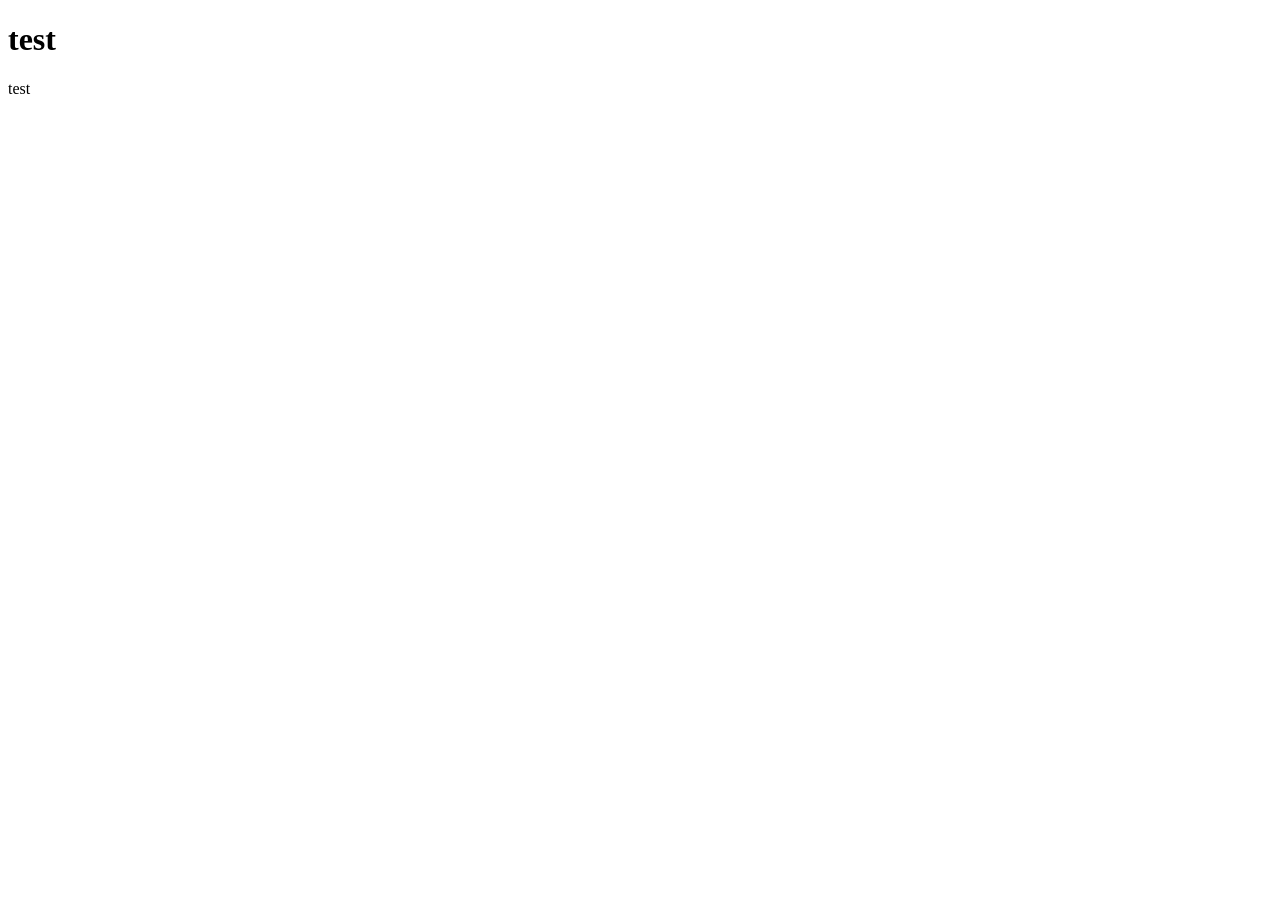
==== index.html @ 466964dc "Create index.html" ====
<!DOCTYPE HTML>
<html lang="en">
<head>
  <meta charset="UTF-8">
  <meta name="viewport" content="width=device-width, initial-scale=1.0">
  <title>Home</title>
</head>
<body>
  <h1>test</h1>
  <p>test</p>
</body>
</html>
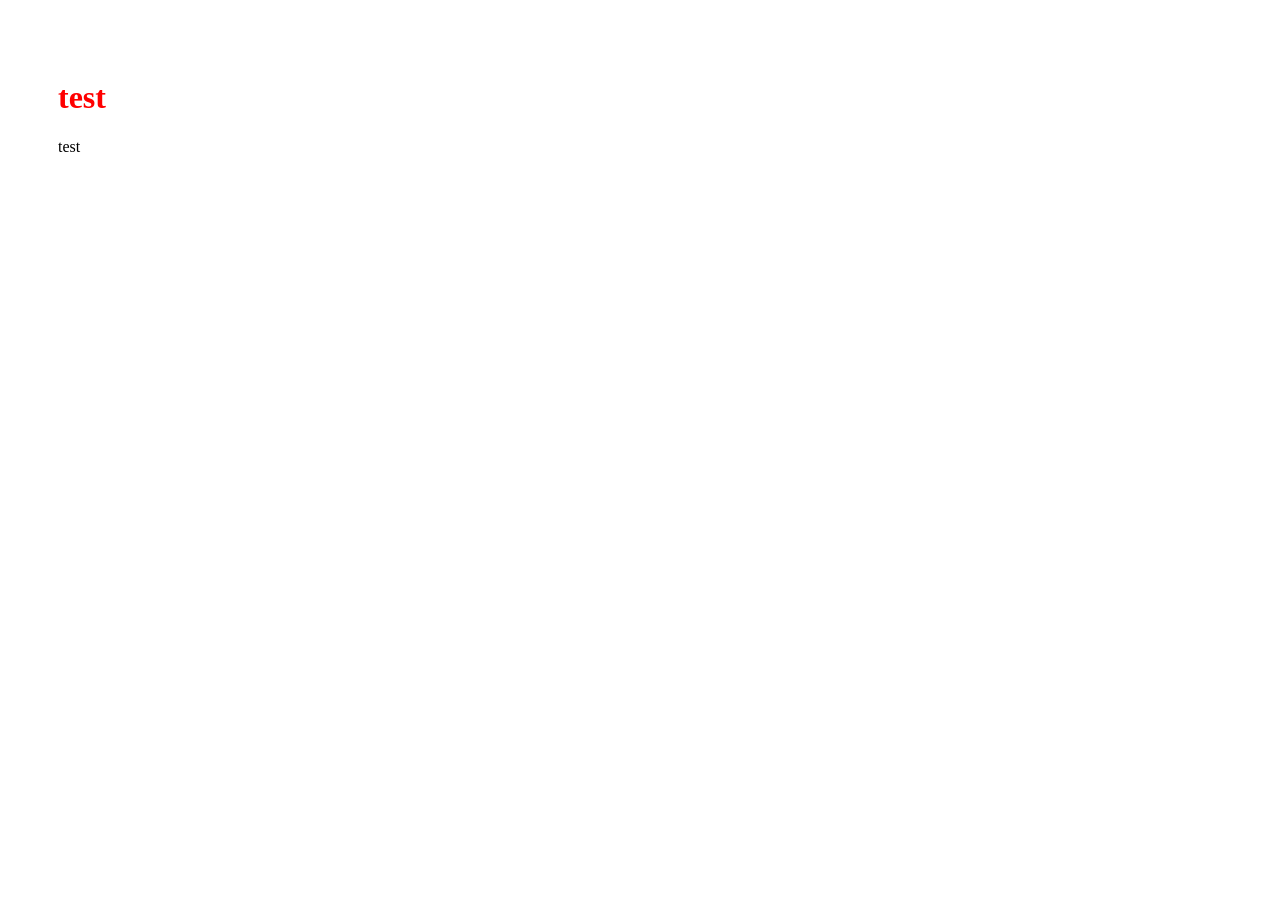
==== commit fbd1d6b1: "Update index.html Add favicon" ====
--- a/index.html
+++ b/index.html
@@ -3,6 +3,8 @@
 <head>
   <meta charset="UTF-8">
   <meta name="viewport" content="width=device-width, initial-scale=1.0">
+  <link rel="stylesheet" href="style.css">
+  <link rel="icon" type="image/x-icon" href="favicon.ico">
   <title>Home</title>
 </head>
 <body>
--- a/style.css
+++ b/style.css
@@ -0,0 +1,8 @@
+body{
+  padding: 50px;
+}
+
+h1 {
+  font-family: Garamond, serif;
+  color: red;
+}
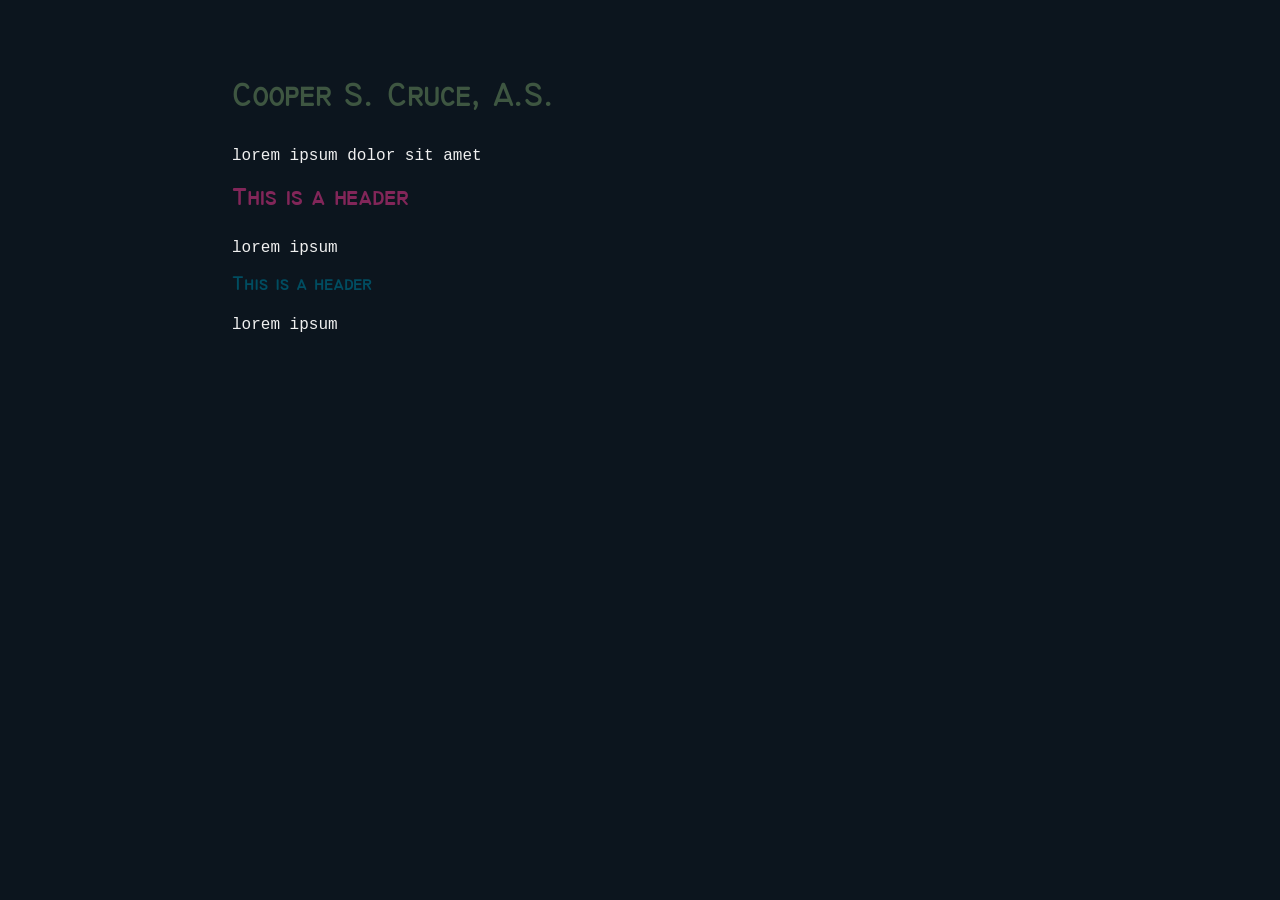
==== commit 6b69b3db: "Formatting changes" ====
--- a/index.html
+++ b/index.html
@@ -1,14 +1,23 @@
 <!DOCTYPE HTML>
 <html lang="en">
+
 <head>
   <meta charset="UTF-8">
   <meta name="viewport" content="width=device-width, initial-scale=1.0">
-  <link rel="stylesheet" href="style.css">
+  <link rel="stylesheet" href="css/styles.css">
   <link rel="icon" type="image/x-icon" href="favicon.ico">
-  <title>Home</title>
+  <title>Home | C.S. Cruce</title>
 </head>
+
 <body>
-  <h1>test</h1>
-  <p>test</p>
+  <div class="container">
+    <h1>Cooper S. Cruce, A.S.</h1>
+    <p>lorem ipsum dolor sit amet</p>
+    <h2>This is a header</h2>
+    <p>lorem ipsum</p>
+    <h3>This is a header</h3>
+    <p>lorem ipsum</p>
+  </div>
 </body>
+
 </html>
--- a/css/styles.css
+++ b/css/styles.css
@@ -0,0 +1,41 @@
+@font-face {
+  font-family: "Technic";
+  src: url("../assets/fonts/Technic\ Regular.ttf") format("truetype");
+  font-weight: normal;
+  font-style: normal;
+  font-display: swap;
+}
+
+body {
+  background-color: #0C151E;
+}
+
+.container {
+  max-width: 8.5in;
+  margin: 0 auto;
+  padding: 0.5in;
+}
+
+h1 {
+  font-family: "Technic", "Courier New", monospace;
+  color: #3E5641;
+  height: 36pt;
+}
+
+h2 {
+  font-family: "Technic", "Courier New", monospace;
+  color: #822659;
+  height: 27pt;
+}
+
+h3 {
+  font-family: "Technic", "Courier New", monospace;
+  color: #004D61;
+  height: 18pt;
+}
+
+p {
+  font-family: "Courier New", monospace;
+  height: 12pt;
+  color: #F0F0F0;
+}
